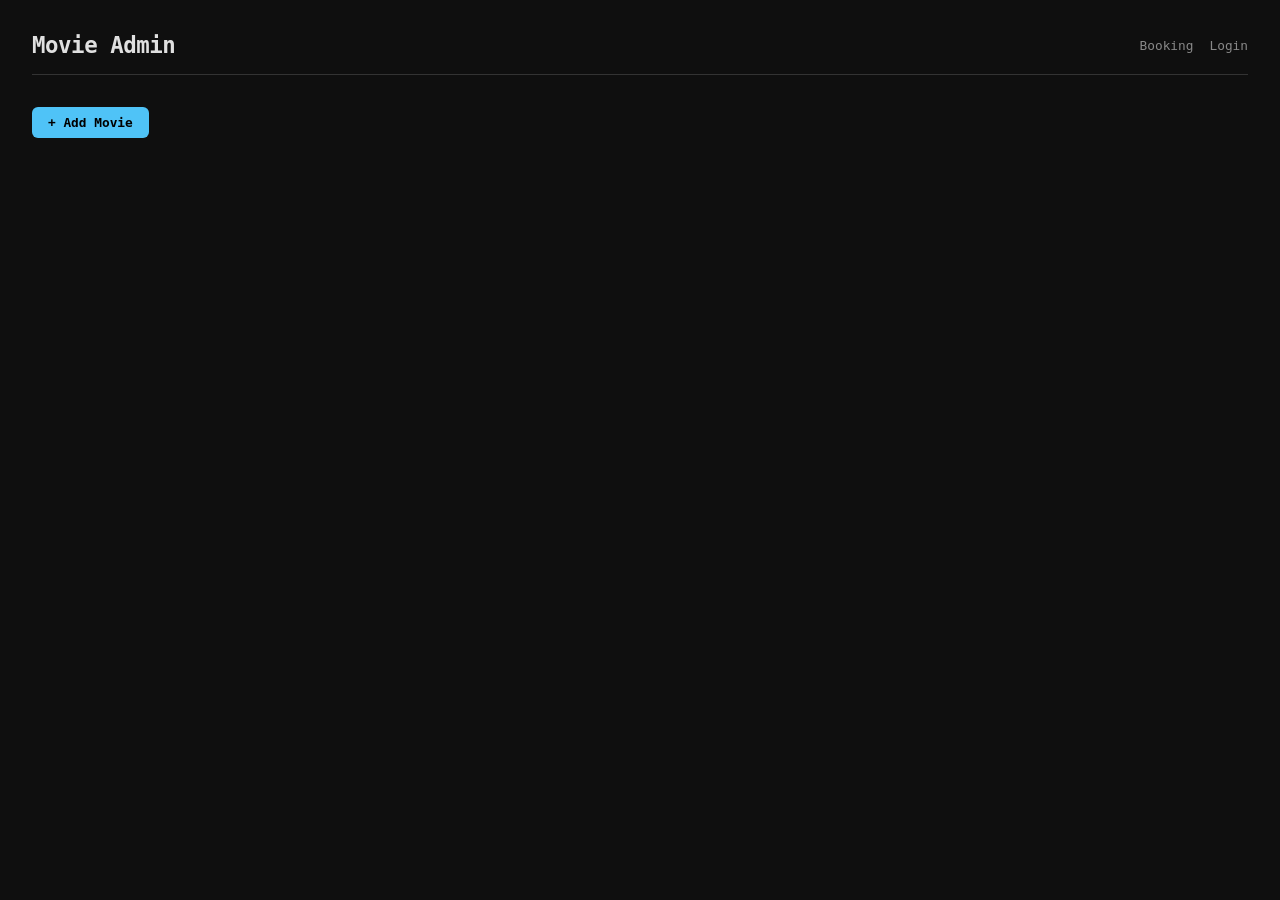
==== static/admin.html @ f3359a96 "feat: complete front-end" ====
<!doctype html>
<html lang="en">
  <head>
    <meta charset="UTF-8" />
    <meta name="viewport" content="width=device-width, initial-scale=1.0" />
    <title>Movie Admin</title>
    <link rel="stylesheet" href="./style.css" />
  </head>
  <body>
    <header>
      <h1>Movie Admin</h1>
      <nav>
        <a href="/">Booking</a>
        <a href="/login">Login</a>
      </nav>
    </header>

    <div class="toolbar">
      <button class="btn btn--accent" id="btnAdd">+ Add Movie</button>
    </div>

    <div class="admin-grid" id="movieGrid"></div>

    <div class="overlay hidden" id="overlay">
      <div class="modal">
        <h2 id="modalTitle">Add Movie</h2>
        <form id="movieForm">
          <input type="hidden" id="movieId" />
          <label class="field"><span>Name</span><input type="text" id="inputName" required /></label>
          <label class="field"><span>Poster URL</span><input type="url" id="inputPoster" placeholder="https://..." /></label>
          <label class="field"><span>Length (sec)</span><input type="number" id="inputLength" min="1" required /></label>
          <label class="field"><span>Seat Rows</span><input type="number" id="inputRows" min="1" required /></label>
          <label class="field"><span>Seats per Row</span><input type="number" id="inputSeatsPerRow" min="1" required /></label>
          <div class="modal-actions">
            <button type="submit" class="btn btn--confirm" id="btnSave">Save</button>
            <button type="button" class="btn btn--release" id="btnCancel">Cancel</button>
          </div>
        </form>
      </div>
    </div>

    <script src="./script.js"></script>
    <script src="./admin.js"></script>
  </body>
</html>
---- static/style.css ----
/* ═══════════════════ Design System ═══════════════════ */

:root {
  --bg: #0f0f0f;
  --surface: #1a1a1a;
  --surface-hover: #252525;
  --border: #333;
  --text: #e0e0e0;
  --text-muted: #888;
  --available: #2a2a2a;
  --available-hover: #3a3a3a;
  --held-mine: #d4a017;
  --held-other: #e06c00;
  --confirmed: #c0392b;
  --accent: #4fc3f7;
  --danger: #e74c3c;
  --font: "SF Mono", "Fira Code", "Cascadia Code", monospace;
}

* {
  margin: 0;
  padding: 0;
  box-sizing: border-box;
}

body {
  font-family: var(--font);
  background: var(--bg);
  color: var(--text);
  min-height: 100dvh;
  padding: 2rem;
}

a {
  color: var(--accent);
  text-decoration: none;
}

/* ═══════════════════ Shared Components ═══════════════════ */

.btn {
  padding: 0.5rem 1rem;
  border: none;
  border-radius: 6px;
  font-family: var(--font);
  font-size: 0.8rem;
  font-weight: 600;
  cursor: pointer;
  transition: opacity 0.2s;
}

.btn:hover {
  opacity: 0.85;
}

.btn--accent {
  background: var(--accent);
  color: #000;
}

.btn--confirm {
  background: #27ae60;
  color: #fff;
}

.btn--release {
  background: var(--danger);
  color: #fff;
}

.btn--edit {
  background: var(--accent);
  color: #000;
}

.btn--delete {
  background: var(--danger);
  color: #fff;
}

.field {
  display: flex;
  flex-direction: column;
  gap: 0.3rem;
  margin-bottom: 1rem;
}

.field span {
  font-size: 0.7rem;
  color: var(--text-muted);
  text-transform: uppercase;
  letter-spacing: 0.05em;
}

.field input {
  background: var(--bg);
  border: 1px solid var(--border);
  border-radius: 4px;
  padding: 0.5rem 0.6rem;
  font-family: var(--font);
  font-size: 0.85rem;
  color: var(--text);
  outline: none;
  transition: border-color 0.2s;
}

.field input:focus {
  border-color: var(--accent);
}

.hidden {
  display: none !important;
}

.overlay {
  position: fixed;
  inset: 0;
  background: rgba(0, 0, 0, 0.7);
  display: flex;
  align-items: center;
  justify-content: center;
  z-index: 100;
}

.modal {
  background: var(--surface);
  border: 1px solid var(--border);
  border-radius: 8px;
  padding: 1.6rem;
  width: 90%;
  max-width: 440px;
}

.modal h2 {
  font-size: 1rem;
  margin-bottom: 1.2rem;
  color: var(--accent);
}

.modal-actions {
  display: flex;
  gap: 0.6rem;
  margin-top: 1.2rem;
}

.modal-actions .btn {
  flex: 1;
}

.empty-state {
  text-align: center;
  color: var(--text-muted);
  font-size: 0.85rem;
  padding: 3rem 1rem;
}

/* ═══════════════════ Header ═══════════════════ */

header {
  display: flex;
  justify-content: space-between;
  align-items: center;
  margin-bottom: 2rem;
  padding-bottom: 1rem;
  border-bottom: 1px solid var(--border);
}

header h1 {
  font-size: 1.4rem;
  font-weight: 600;
  letter-spacing: -0.02em;
}

header nav {
  display: flex;
  gap: 1rem;
  align-items: center;
}

header nav a {
  font-size: 0.8rem;
  color: var(--text-muted);
  transition: color 0.2s;
}

header nav a:hover {
  color: var(--accent);
}

.user-badge {
  font-size: 0.75rem;
  color: var(--text-muted);
  background: var(--surface);
  padding: 0.3rem 0.6rem;
  border-radius: 4px;
}

/* ═══════════════════ Booking — Movie List ═══════════════════ */

.movies {
  display: flex;
  gap: 1rem;
  margin-bottom: 2rem;
  flex-wrap: wrap;
}

.movie-card {
  background: var(--surface);
  border: 1px solid var(--border);
  border-radius: 8px;
  padding: 1.2rem 1.6rem;
  cursor: pointer;
  transition: border-color 0.2s, background 0.2s;
  min-width: 180px;
}

.movie-card:hover {
  background: var(--surface-hover);
  border-color: var(--accent);
}

.movie-card.selected {
  border-color: var(--accent);
  background: var(--surface-hover);
}

.movie-card h3 {
  font-size: 1rem;
  margin-bottom: 0.4rem;
}

.movie-card p {
  font-size: 0.75rem;
  color: var(--text-muted);
}

/* ═══════════════════ Booking — Seat Grid ═══════════════════ */

.booking-content {
  max-width: 640px;
  margin: 0 auto;
}

.screen-area {
  min-width: 300px;
}

.screen-label {
  text-align: center;
  font-size: 0.7rem;
  text-transform: uppercase;
  letter-spacing: 0.15em;
  color: var(--text-muted);
  margin-bottom: 0.6rem;
}

.screen-bar {
  height: 3px;
  background: linear-gradient(90deg, transparent, var(--accent), transparent);
  border-radius: 2px;
  margin: 0 2rem 1.5rem;
}

.seat-grid {
  display: flex;
  flex-direction: column;
  align-items: center;
  gap: 0.5rem;
}

.seat-row {
  display: flex;
  gap: 0.5rem;
  align-items: center;
}

.row-label {
  width: 1.5rem;
  font-size: 0.7rem;
  color: var(--text-muted);
  text-align: center;
}

.seat {
  width: 36px;
  height: 32px;
  border-radius: 6px 6px 3px 3px;
  border: none;
  cursor: pointer;
  font-size: 0.65rem;
  font-family: var(--font);
  color: var(--text-muted);
  background: var(--available);
  transition: background 0.2s, transform 0.15s;
}

.seat:hover:not(.seat--held-mine):not(.seat--held-other):not(.seat--confirmed) {
  background: var(--available-hover);
  transform: scale(1.08);
}

.seat--held-mine {
  background: var(--held-mine);
  color: #000;
  cursor: default;
}

.seat--held-other {
  background: var(--held-other);
  color: #fff;
  cursor: not-allowed;
}

.seat--confirmed {
  background: var(--confirmed);
  color: #fff;
  cursor: not-allowed;
}

/* ═══════════════════ Booking — Legend ═══════════════════ */

.legend {
  display: flex;
  gap: 1.2rem;
  justify-content: center;
  margin-top: 1.5rem;
  flex-wrap: wrap;
}

.legend-item {
  display: flex;
  align-items: center;
  gap: 0.4rem;
  font-size: 0.7rem;
  color: var(--text-muted);
}

.legend-swatch {
  width: 14px;
  height: 12px;
  border-radius: 3px 3px 2px 2px;
}

/* ═══════════════════ Booking — Checkout Panel ═══════════════════ */

.checkout {
  width: 280px;
  background: var(--surface);
  border: 1px solid var(--border);
  border-radius: 8px;
  padding: 1.4rem;
}

.checkout h3 {
  font-size: 0.85rem;
  margin-bottom: 1rem;
  color: var(--accent);
}

.checkout-info {
  font-size: 0.8rem;
  margin-bottom: 0.6rem;
}

.checkout-info span {
  color: var(--text-muted);
}

.timer {
  font-size: 1.8rem;
  font-weight: 700;
  text-align: center;
  margin: 1rem 0;
  color: var(--held-mine);
  transition: color 0.3s;
}

.timer.urgent {
  color: var(--danger);
}

.checkout-buttons {
  display: flex;
  gap: 0.6rem;
}

.checkout-buttons .btn {
  flex: 1;
}

.status-msg {
  text-align: center;
  margin-top: 1rem;
  font-size: 0.8rem;
  font-weight: 600;
}

.status-msg.success {
  color: #27ae60;
}

.status-msg.error {
  color: var(--danger);
}

/* ═══════════════════ Admin — Movie Grid ═══════════════════ */

.toolbar {
  margin-bottom: 2rem;
}

.admin-grid {
  display: grid;
  grid-template-columns: repeat(auto-fill, minmax(260px, 1fr));
  gap: 1rem;
}

.admin-card {
  background: var(--surface);
  border: 1px solid var(--border);
  border-radius: 8px;
  padding: 1rem;
  display: flex;
  flex-direction: column;
  gap: 0.6rem;
  transition: border-color 0.2s, background 0.2s;
}

.admin-card:hover {
  border-color: var(--accent);
  background: var(--surface-hover);
}

.admin-poster {
  width: 100%;
  aspect-ratio: 16 / 9;
  object-fit: cover;
  border-radius: 4px;
  background: var(--available);
}

.admin-poster--empty {
  width: 100%;
  aspect-ratio: 16 / 9;
  border-radius: 4px;
  background: var(--available);
  display: flex;
  align-items: center;
  justify-content: center;
  color: var(--text-muted);
  font-size: 0.75rem;
}

.admin-name {
  font-size: 1rem;
  font-weight: 600;
}

.admin-meta {
  font-size: 0.75rem;
  color: var(--text-muted);
  display: flex;
  flex-direction: column;
  gap: 0.2rem;
}

.admin-actions {
  display: flex;
  gap: 0.5rem;
  margin-top: auto;
}

.admin-actions .btn {
  flex: 1;
}

/* ═══════════════════ Login ═══════════════════ */

.login-wrapper {
  display: flex;
  align-items: center;
  justify-content: center;
  min-height: 80vh;
}

.login-card {
  background: var(--surface);
  border: 1px solid var(--border);
  border-radius: 8px;
  padding: 2rem;
  width: 100%;
  max-width: 360px;
}

.login-card h1 {
  font-size: 1.3rem;
  font-weight: 700;
  letter-spacing: -0.02em;
  text-align: center;
  margin-bottom: 0.3rem;
}

.login-subtitle {
  font-size: 0.75rem;
  color: var(--text-muted);
  text-align: center;
  margin-bottom: 1.5rem;
}

.login-card .btn {
  width: 100%;
  margin-top: 0.5rem;
}

.login-error {
  margin-top: 1rem;
  padding: 0.5rem 0.6rem;
  background: rgba(231, 76, 60, 0.12);
  border: 1px solid var(--danger);
  border-radius: 4px;
  font-size: 0.75rem;
  color: var(--danger);
  text-align: center;
}
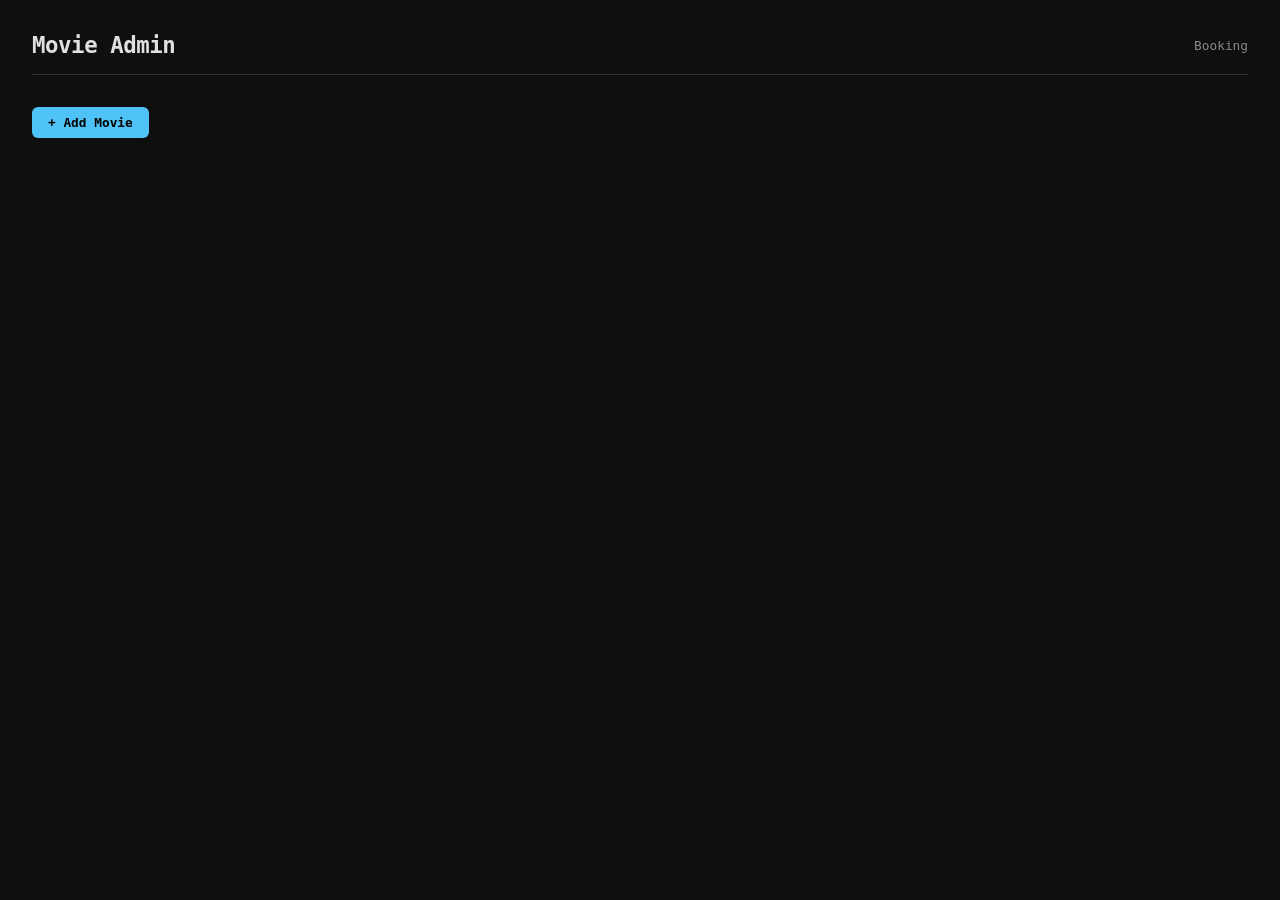
==== commit 8821db8b: "feat: BasicAuth and Admin ListMovies interface" ====
--- a/static/admin.html
+++ b/static/admin.html
@@ -11,7 +11,6 @@
       <h1>Movie Admin</h1>
       <nav>
         <a href="/">Booking</a>
-        <a href="/login">Login</a>
       </nav>
     </header>
 
@@ -26,10 +25,9 @@
         <h2 id="modalTitle">Add Movie</h2>
         <form id="movieForm">
           <input type="hidden" id="movieId" />
-          <label class="field"><span>Name</span><input type="text" id="inputName" required /></label>
+          <label class="field"><span>Title</span><input type="text" id="inputTitle" required /></label>
           <label class="field"><span>Poster URL</span><input type="url" id="inputPoster" placeholder="https://..." /></label>
-          <label class="field"><span>Length (sec)</span><input type="number" id="inputLength" min="1" required /></label>
-          <label class="field"><span>Seat Rows</span><input type="number" id="inputRows" min="1" required /></label>
+          <label class="field"><span>Rows</span><input type="number" id="inputRows" min="1" required /></label>
           <label class="field"><span>Seats per Row</span><input type="number" id="inputSeatsPerRow" min="1" required /></label>
           <div class="modal-actions">
             <button type="submit" class="btn btn--confirm" id="btnSave">Save</button>
--- a/static/style.css
+++ b/static/style.css
@@ -433,7 +433,7 @@
 
 .admin-poster {
   width: 100%;
-  aspect-ratio: 16 / 9;
+  aspect-ratio: 2 / 3;
   object-fit: cover;
   border-radius: 4px;
   background: var(--available);
@@ -441,7 +441,7 @@
 
 .admin-poster--empty {
   width: 100%;
-  aspect-ratio: 16 / 9;
+  aspect-ratio: 2 / 3;
   border-radius: 4px;
   background: var(--available);
   display: flex;
